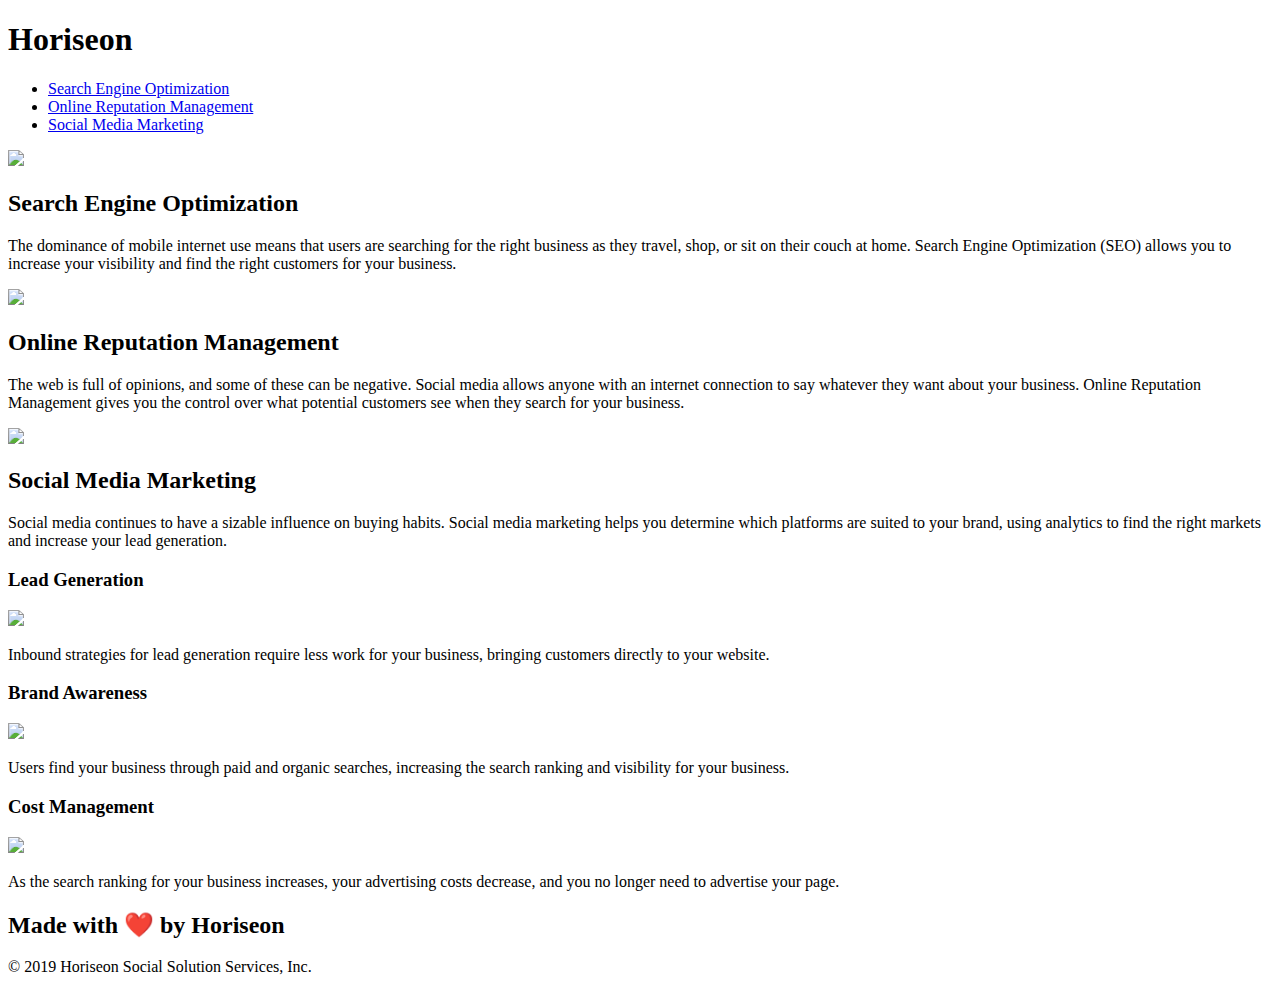
==== Develop/index.html @ ff562c95 "updated div attributes for header and footer to more approperate html attributes" ====
<!DOCTYPE html>
<html lang="en-us">

<head>
    <meta charset="UTF-8" />
    <link rel="stylesheet" href="./assets/css/style.css">
    <title>Horiseon: Digital Marketing Management</title>
</head>

<body>
    <header class="header">
        <h1>Hori<span class="seo">seo</span>n</h1>
        <section>
            <ul>
                <li>
                    <a href="#search-engine-optimization">Search Engine Optimization</a>
                </li>
                <li>
                    <a href="#online-reputation-management">Online Reputation Management</a>
                </li>
                <li>
                    <a href="#social-media-marketing">Social Media Marketing</a>
                </li>
            </ul>
        </section>
    </header>
    <div class="hero"></div>
    <div class="content">
        <div class="search-engine-optimization">
            <img src="./assets/images/search-engine-optimization.jpg" class="float-left" />
            <h2>Search Engine Optimization</h2>
            <p>
                The dominance of mobile internet use means that users are searching for the right business as they travel, shop, or sit on their couch at home. Search Engine Optimization (SEO) allows you to increase your visibility and find the right customers for your business.
            </p>
        </div>
        <div id="online-reputation-management" class="online-reputation-management">
            <img src="./assets/images/online-reputation-management.jpg" class="float-right" />
            <h2>Online Reputation Management</h2>
            <p>
                The web is full of opinions, and some of these can be negative. Social media allows anyone with an internet connection to say whatever they want about your business. Online Reputation Management gives you the control over what potential customers see when they search for your business.
            </p>
        </div>
        <div id="social-media-marketing" class="social-media-marketing">
            <img src="./assets/images/social-media-marketing.jpg" class="float-left" />
            <h2>Social Media Marketing</h2>
            <p>
                Social media continues to have a sizable influence on buying habits. Social media marketing helps you determine which platforms are suited to your brand, using analytics to find the right markets and increase your lead generation.
            </p>
        </div>
    </div>
    <div class="benefits">
        <div class="benefit-lead">
            <h3>Lead Generation</h3>
            <img src="./assets/images/lead-generation.png" />
            <p>
                Inbound strategies for lead generation require less work for your business, bringing customers directly to your website.
            </p>
        </div>
        <div class="benefit-brand">
            <h3>Brand Awareness</h3>
            <img src="./assets/images/brand-awareness.png" />
            <p>
                Users find your business through paid and organic searches, increasing the search ranking and visibility for your business.
            </p>
        </div>
        <div class="benefit-cost">
            <h3>Cost Management</h3>
            <img src="./assets/images/cost-management.png"></img>
            <p>
                As the search ranking for your business increases, your advertising costs decrease, and you no longer need to advertise your page.
            </p>
        </div>
    </div>
    <footer class="footer">
        <h2>Made with ❤️️ by Horiseon</h2>
        <p>
            &copy; 2019 Horiseon Social Solution Services, Inc.
        </p>
    </footer>
</body>

</html>
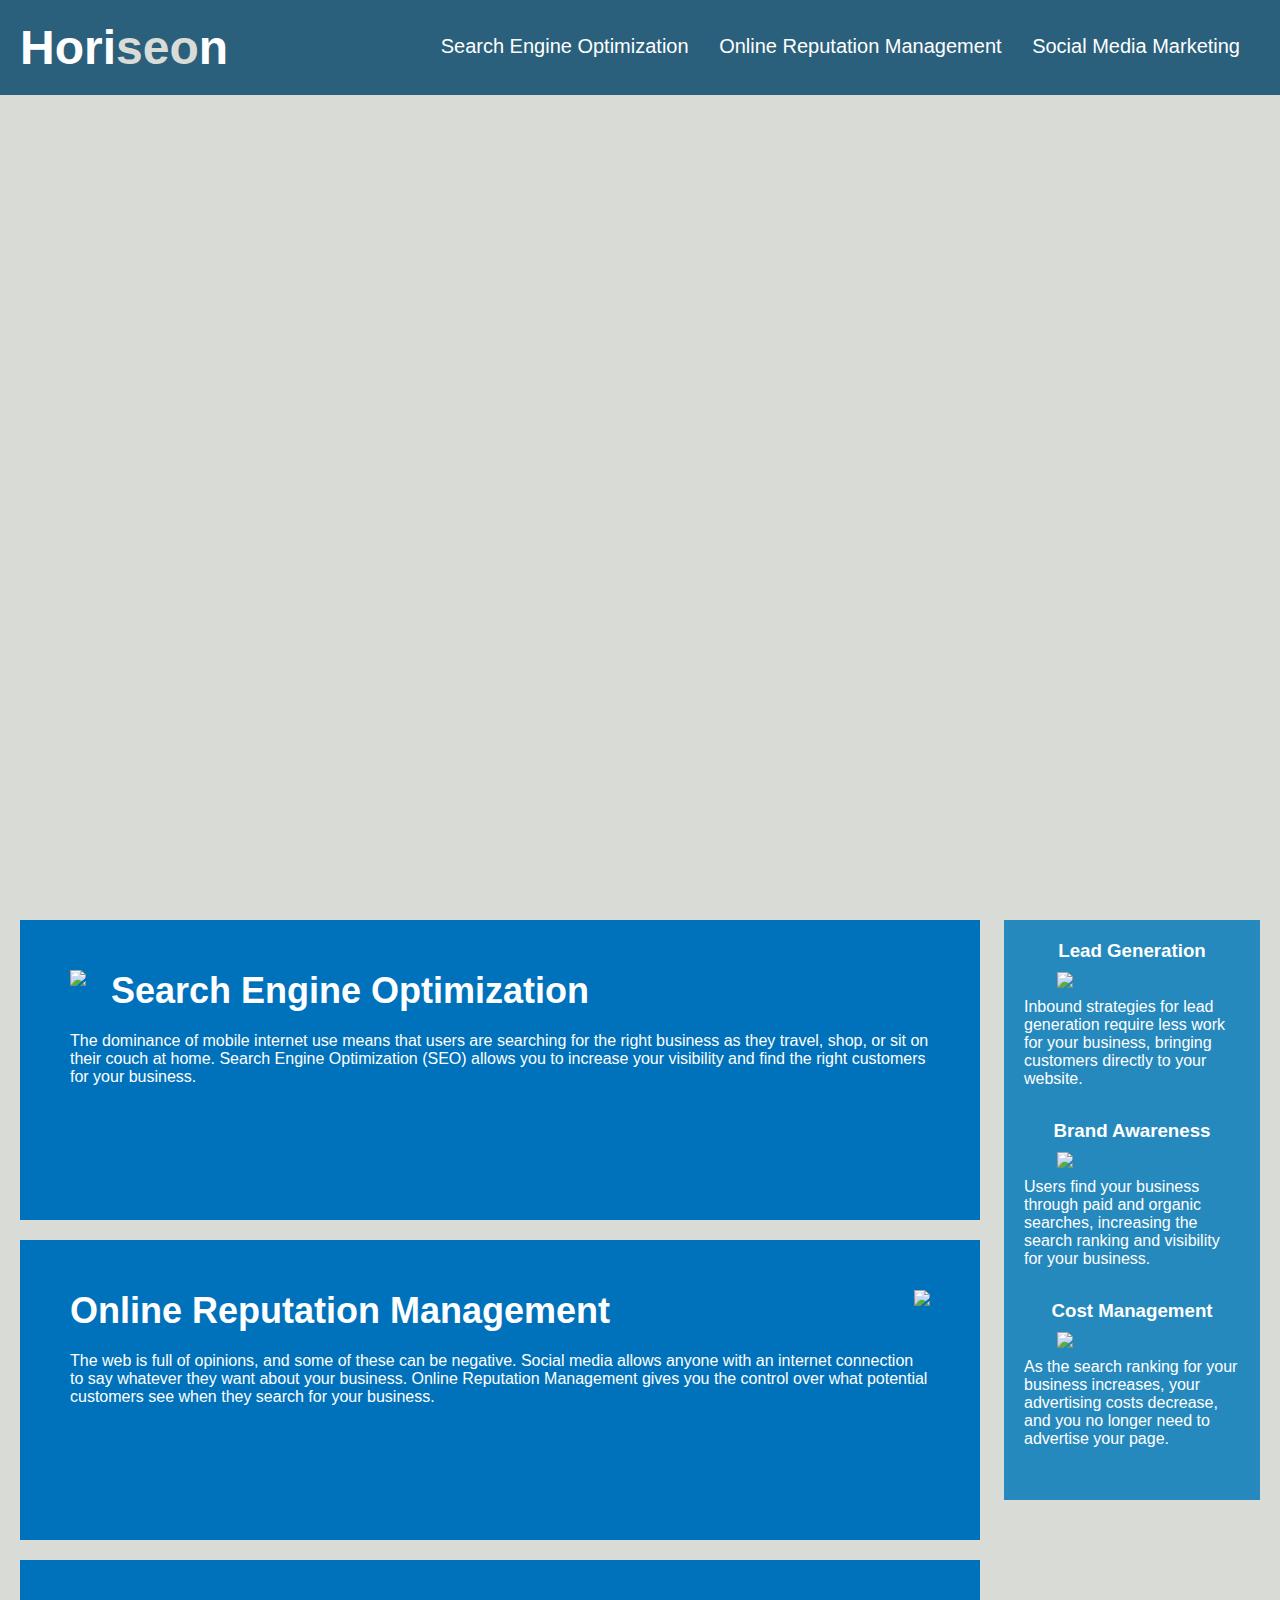
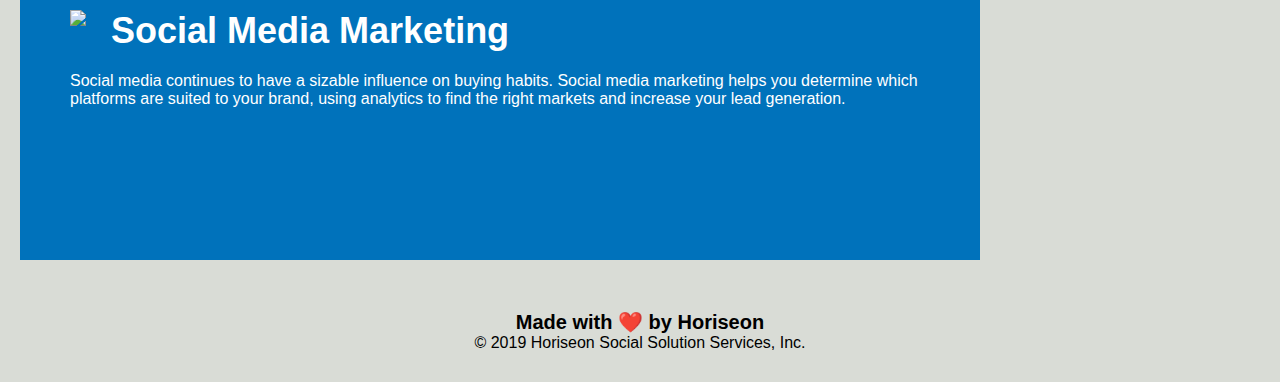
==== commit 57033f5e: "added comments to header & articles in html and css for better understanding of code" ====
--- a/Develop/index.html
+++ b/Develop/index.html
@@ -24,30 +24,30 @@
             </ul>
         </section>
     </header>
-    <div class="hero"></div>
-    <div class="content">
-        <div class="search-engine-optimization">
+    <section class="hero"></section>
+    <section class="content">
+        <article class="search-engine-optimization">
             <img src="./assets/images/search-engine-optimization.jpg" class="float-left" />
             <h2>Search Engine Optimization</h2>
             <p>
                 The dominance of mobile internet use means that users are searching for the right business as they travel, shop, or sit on their couch at home. Search Engine Optimization (SEO) allows you to increase your visibility and find the right customers for your business.
             </p>
-        </div>
-        <div id="online-reputation-management" class="online-reputation-management">
+        </article>
+        <article id="online-reputation-management" class="online-reputation-management">
             <img src="./assets/images/online-reputation-management.jpg" class="float-right" />
             <h2>Online Reputation Management</h2>
             <p>
                 The web is full of opinions, and some of these can be negative. Social media allows anyone with an internet connection to say whatever they want about your business. Online Reputation Management gives you the control over what potential customers see when they search for your business.
             </p>
-        </div>
-        <div id="social-media-marketing" class="social-media-marketing">
+        </article>
+        <article id="social-media-marketing" class="social-media-marketing">
             <img src="./assets/images/social-media-marketing.jpg" class="float-left" />
             <h2>Social Media Marketing</h2>
             <p>
                 Social media continues to have a sizable influence on buying habits. Social media marketing helps you determine which platforms are suited to your brand, using analytics to find the right markets and increase your lead generation.
             </p>
-        </div>
-    </div>
+        </article>
+    </section>
     <div class="benefits">
         <div class="benefit-lead">
             <h3>Lead Generation</h3>
--- a/Develop/assets/css/style.css
+++ b/Develop/assets/css/style.css
@@ -0,0 +1,200 @@
+* {
+    box-sizing: border-box;
+    padding: 0;
+    margin: 0;
+}
+
+body {
+    background-color: #d9dcd6;
+}
+
+.header {
+    padding: 20px;
+    font-family: 'Trebuchet MS', 'Lucida Sans Unicode', 'Lucida Grande', 'Lucida Sans', Arial, sans-serif;
+    background-color: #2a607c;
+    color: #ffffff;
+}
+
+.header h1 {
+    display: inline-block;
+    font-size: 48px;
+}
+
+.header h1 .seo {
+    color: #d9dcd6;
+}
+
+.header section {
+    padding-top: 15px;
+    margin-right: 20px;
+    float: right;
+    font-family: 'Gill Sans', 'Gill Sans MT', Calibri, 'Trebuchet MS', sans-serif;
+    font-size: 20px;
+}
+
+.header section ul {
+    list-style-type: none;
+}
+
+.header section ul li {
+    display: inline-block;
+    margin-left: 25px;
+}
+
+.header section ul li a {
+    color: #ffffff;
+    text-decoration: none;
+}
+
+p {
+    font-size: 16px;
+}
+
+.hero {
+    height: 800px;
+    width: 100%;
+    margin-bottom: 25px;
+    background-image: url("../images/digital-marketing-meeting.jpg");
+    background-size: cover;
+    background-position: center;
+}
+
+.float-left {
+    float: left;
+    margin-right: 25px;
+}
+
+.float-right {
+    float: right;
+    margin-left: 25px;
+}
+
+.content {
+    width: 75%;
+    display: inline-block;
+    margin-left: 20px;
+}
+
+.benefits {
+    margin-right: 20px;
+    padding: 20px;
+    clear: both;
+    float: right;
+    width: 20%;
+    height: 100%;
+    font-family: 'Gill Sans', 'Gill Sans MT', Calibri, 'Trebuchet MS', sans-serif;
+    background-color: #2589bd;
+}
+
+.benefit-lead {
+    margin-bottom: 32px;
+    color: #ffffff;
+}
+
+.benefit-brand {
+    margin-bottom: 32px;
+    color: #ffffff;
+}
+
+.benefit-cost {
+    margin-bottom: 32px;
+    color: #ffffff;
+}
+
+.benefit-lead h3 {
+    margin-bottom: 10px;
+    text-align: center;
+}
+
+.benefit-brand h3 {
+    margin-bottom: 10px;
+    text-align: center;
+}
+
+.benefit-cost h3 {
+    margin-bottom: 10px;
+    text-align: center;
+}
+
+.benefit-lead img {
+    display: block;
+    margin: 10px auto;
+    max-width: 150px;
+}
+
+.benefit-brand img {
+    display: block;
+    margin: 10px auto;
+    max-width: 150px;
+}
+
+.benefit-cost img {
+    display: block;
+    margin: 10px auto;
+    max-width: 150px;
+}
+
+.search-engine-optimization {
+    margin-bottom: 20px;
+    padding: 50px;
+    height: 300px;
+    font-family: 'Gill Sans', 'Gill Sans MT', Calibri, 'Trebuchet MS', sans-serif;
+    background-color: #0072bb;
+    color: #ffffff;
+}
+
+.online-reputation-management {
+    margin-bottom: 20px;
+    padding: 50px;
+    height: 300px;
+    font-family: 'Gill Sans', 'Gill Sans MT', Calibri, 'Trebuchet MS', sans-serif;
+    background-color: #0072bb;
+    color: #ffffff;
+}
+
+.social-media-marketing {
+    margin-bottom: 20px;
+    padding: 50px;
+    height: 300px;
+    font-family: 'Gill Sans', 'Gill Sans MT', Calibri, 'Trebuchet MS', sans-serif;
+    background-color: #0072bb;
+    color: #ffffff;
+}
+
+.search-engine-optimization img {
+    max-height: 200px;
+}
+
+.online-reputation-management img {
+    max-height: 200px;
+}
+
+.social-media-marketing img {
+    max-height: 200px;
+}
+
+.search-engine-optimization h2 {
+    margin-bottom: 20px;
+    font-size: 36px;
+}
+
+.online-reputation-management h2 {
+    margin-bottom: 20px;
+    font-size: 36px;
+}
+
+.social-media-marketing h2 {
+    margin-bottom: 20px;
+    font-size: 36px;
+}
+
+.footer {
+    padding: 30px;
+    clear: both;
+    font-family: 'Trebuchet MS', 'Lucida Sans Unicode', 'Lucida Grande', 'Lucida Sans', Arial, sans-serif;
+    text-align: center;
+}
+
+.footer h2 {
+    font-size: 20px;
+}
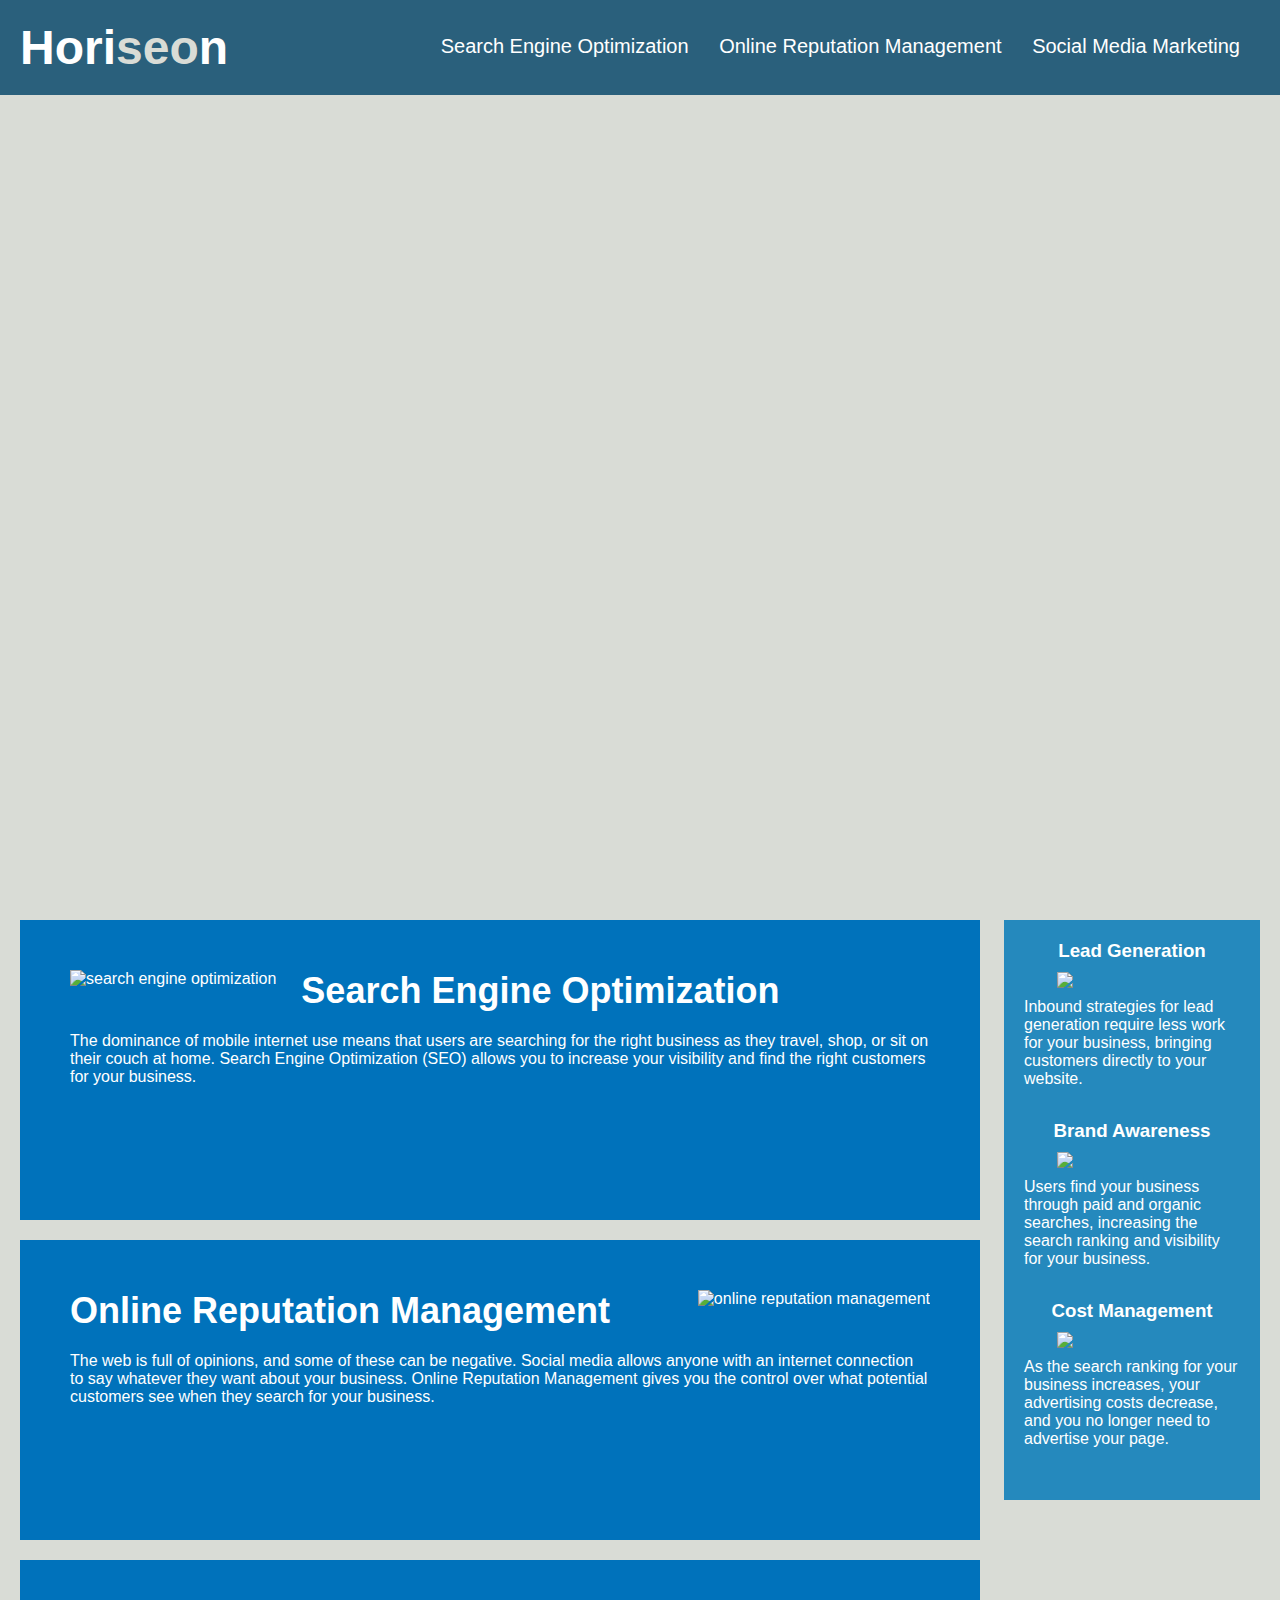
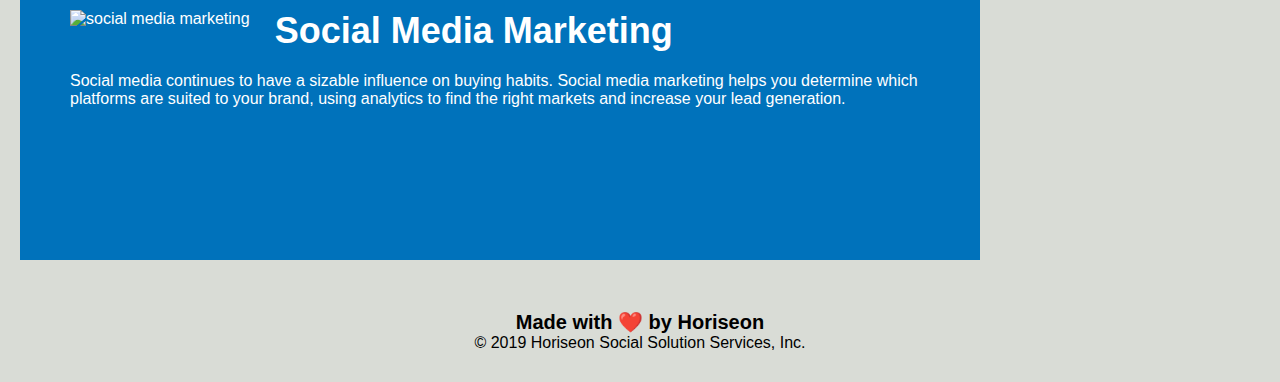
==== commit 4944a8f5: "correcting link fuctions in article #1 in html file" ====
--- a/Develop/index.html
+++ b/Develop/index.html
@@ -24,30 +24,35 @@
             </ul>
         </section>
     </header>
+
     <section class="hero"></section>
     <section class="content">
-        <article class="search-engine-optimization">
-            <img src="./assets/images/search-engine-optimization.jpg" class="float-left" />
+        <!--Article #1-Search Engine Optimization-->
+        <article id="search-engine-optimization" class="search-engine-optimization">
+            <img src="./assets/images/search-engine-optimization.jpg" alt="search engine optimization" class="float-left" />
             <h2>Search Engine Optimization</h2>
             <p>
                 The dominance of mobile internet use means that users are searching for the right business as they travel, shop, or sit on their couch at home. Search Engine Optimization (SEO) allows you to increase your visibility and find the right customers for your business.
             </p>
         </article>
+        <!--Article #2-Online Reputation Management-->
         <article id="online-reputation-management" class="online-reputation-management">
-            <img src="./assets/images/online-reputation-management.jpg" class="float-right" />
+            <img src="./assets/images/online-reputation-management.jpg" alt="online reputation management" class="float-right" />
             <h2>Online Reputation Management</h2>
             <p>
                 The web is full of opinions, and some of these can be negative. Social media allows anyone with an internet connection to say whatever they want about your business. Online Reputation Management gives you the control over what potential customers see when they search for your business.
             </p>
         </article>
+        <!--Article #3-Social Media Marketing-->
         <article id="social-media-marketing" class="social-media-marketing">
-            <img src="./assets/images/social-media-marketing.jpg" class="float-left" />
+            <img src="./assets/images/social-media-marketing.jpg" alt="social media marketing" class="float-left" />
             <h2>Social Media Marketing</h2>
             <p>
                 Social media continues to have a sizable influence on buying habits. Social media marketing helps you determine which platforms are suited to your brand, using analytics to find the right markets and increase your lead generation.
             </p>
         </article>
     </section>
+
     <div class="benefits">
         <div class="benefit-lead">
             <h3>Lead Generation</h3>
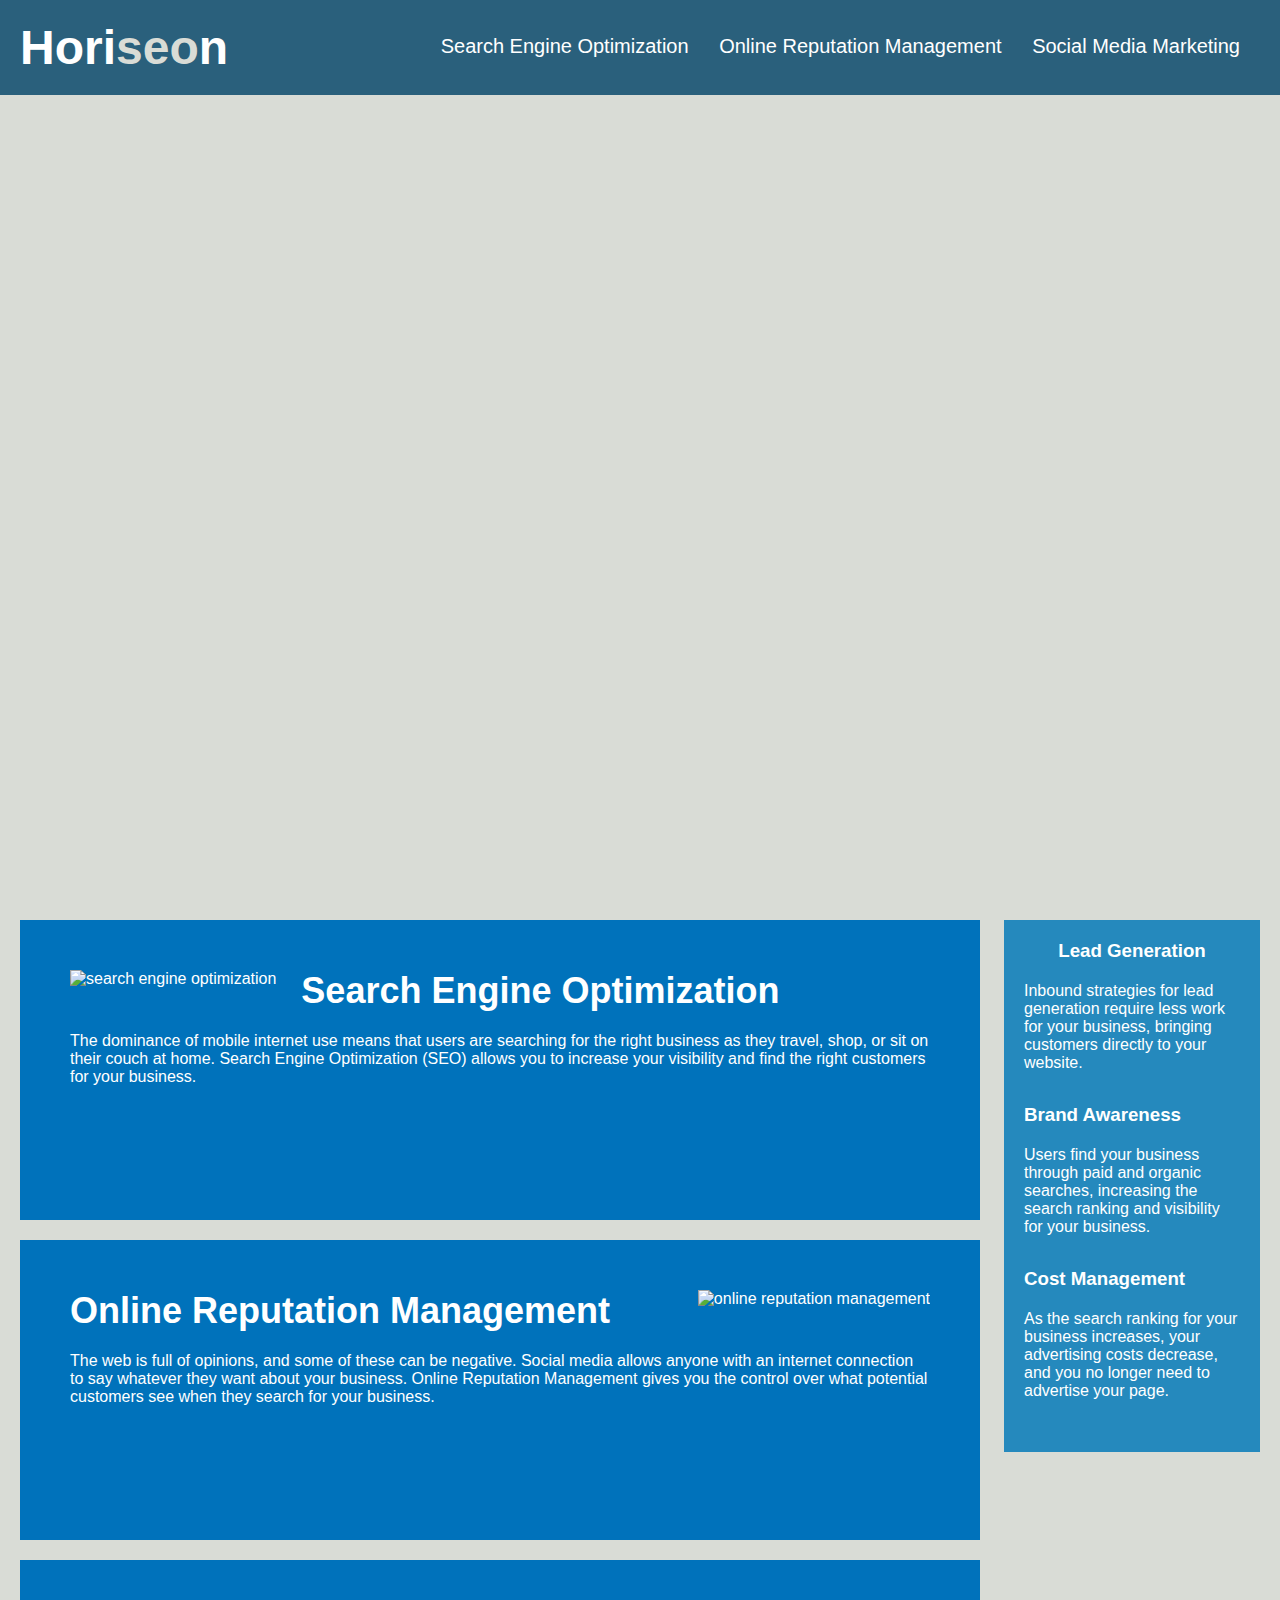
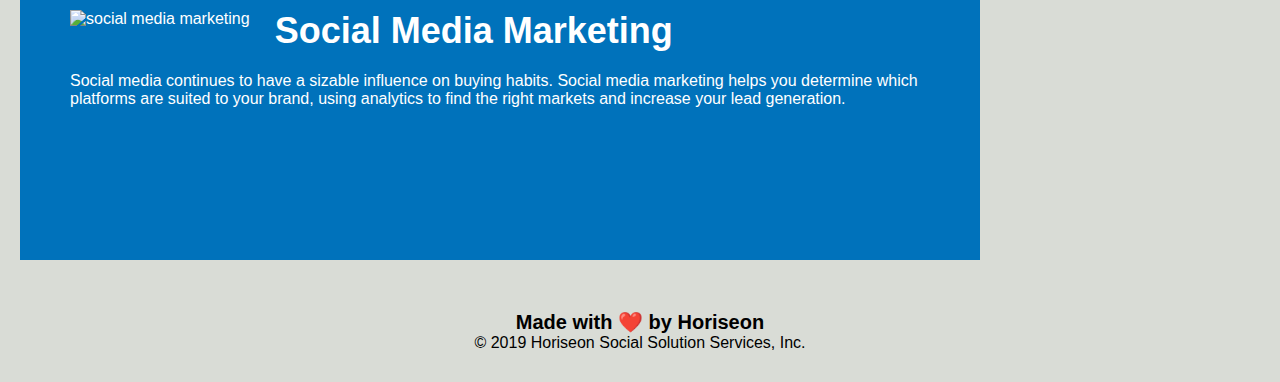
==== commit c7223555: "added comments to CSS and cleaned CSS for more clear declarations" ====
--- a/Develop/index.html
+++ b/Develop/index.html
@@ -1,6 +1,5 @@
 <!DOCTYPE html>
 <html lang="en-us">
-
 <head>
     <meta charset="UTF-8" />
     <link rel="stylesheet" href="./assets/css/style.css">
@@ -53,29 +52,30 @@
         </article>
     </section>
 
-    <div class="benefits">
-        <div class="benefit-lead">
+    <section class="benefits">
+        <article class="benefit-lead">
             <h3>Lead Generation</h3>
-            <img src="./assets/images/lead-generation.png" />
+            <img src="./assets/images/lead-generation.png" alt="" />
             <p>
                 Inbound strategies for lead generation require less work for your business, bringing customers directly to your website.
             </p>
-        </div>
-        <div class="benefit-brand">
+        </article>
+        <article class="benefit-brand">
             <h3>Brand Awareness</h3>
-            <img src="./assets/images/brand-awareness.png" />
+            <img src="./assets/images/brand-awareness.png" alt="" />
             <p>
                 Users find your business through paid and organic searches, increasing the search ranking and visibility for your business.
             </p>
-        </div>
-        <div class="benefit-cost">
+        </article>
+        <article class="benefit-cost">
             <h3>Cost Management</h3>
-            <img src="./assets/images/cost-management.png"></img>
+            <img src="./assets/images/cost-management.png" alt="" />
             <p>
                 As the search ranking for your business increases, your advertising costs decrease, and you no longer need to advertise your page.
             </p>
-        </div>
-    </div>
+        </article>
+    </section>
+
     <footer class="footer">
         <h2>Made with ❤️️ by Horiseon</h2>
         <p>
@@ -83,5 +83,4 @@
         </p>
     </footer>
 </body>
-
 </html>
--- a/Develop/assets/css/style.css
+++ b/Develop/assets/css/style.css
@@ -8,6 +8,7 @@
     background-color: #d9dcd6;
 }
 
+/*header begins*/
 .header {
     padding: 20px;
     font-family: 'Trebuchet MS', 'Lucida Sans Unicode', 'Lucida Grande', 'Lucida Sans', Arial, sans-serif;
@@ -15,6 +16,7 @@
     color: #ffffff;
 }
 
+/*header color and size attributes starts*/
 .header h1 {
     display: inline-block;
     font-size: 48px;
@@ -23,6 +25,7 @@
 .header h1 .seo {
     color: #d9dcd6;
 }
+/*header color and size attributes ends*/
 
 .header section {
     padding-top: 15px;
@@ -45,11 +48,13 @@
     color: #ffffff;
     text-decoration: none;
 }
+/*header ends*/
 
+/*all text other than headers will use this font size*/
 p {
     font-size: 16px;
 }
-
+/*hero style starts*/
 .hero {
     height: 800px;
     width: 100%;
@@ -58,7 +63,9 @@
     background-size: cover;
     background-position: center;
 }
+/*hero style ends*/
 
+/*header link attributes starts*/
 .float-left {
     float: left;
     margin-right: 25px;
@@ -74,7 +81,9 @@
     display: inline-block;
     margin-left: 20px;
 }
+/*header link attributes ends*/
 
+/*benefits begins*/
 .benefits {
     margin-right: 20px;
     padding: 20px;
@@ -86,72 +95,34 @@
     background-color: #2589bd;
 }
 
-.benefit-lead {
-    margin-bottom: 32px;
-    color: #ffffff;
-}
-
-.benefit-brand {
-    margin-bottom: 32px;
-    color: #ffffff;
-}
-
+/*deleted and updated benefit-lead, benefit-brand, benefit-cost for more clear declarations*/
+.benefit-lead,
+.benefit-brand,
 .benefit-cost {
     margin-bottom: 32px;
     color: #ffffff;
 }
 
-.benefit-lead h3 {
+/*deleted and updated benefits h3 classes for more clean declarations*/
+.benefit-lead h3,
+.benefits-brand h3,
+.benefits-cost h3 {
     margin-bottom: 10px;
     text-align: center;
 }
 
-.benefit-brand h3 {
-    margin-bottom: 10px;
-    text-align: center;
-}
-
-.benefit-cost h3 {
-    margin-bottom: 10px;
-    text-align: center;
-}
-
-.benefit-lead img {
-    display: block;
-    margin: 10px auto;
-    max-width: 150px;
-}
-
-.benefit-brand img {
-    display: block;
-    margin: 10px auto;
-    max-width: 150px;
-}
-
+/*deleted and updated benefits img classes for more clean delcarations*/
+.benefit-lead img,
+.benefit-brand img,
 .benefit-cost img {
     display: block;
     margin: 10px auto;
     max-width: 150px;
 }
 
-.search-engine-optimization {
-    margin-bottom: 20px;
-    padding: 50px;
-    height: 300px;
-    font-family: 'Gill Sans', 'Gill Sans MT', Calibri, 'Trebuchet MS', sans-serif;
-    background-color: #0072bb;
-    color: #ffffff;
-}
-
-.online-reputation-management {
-    margin-bottom: 20px;
-    padding: 50px;
-    height: 300px;
-    font-family: 'Gill Sans', 'Gill Sans MT', Calibri, 'Trebuchet MS', sans-serif;
-    background-color: #0072bb;
-    color: #ffffff;
-}
-
+/*deleted and updated seach engine optimization(SEO), online reputation management(ORM), social media marketing(SMM) classes for more clean delcarations*/
+.search-engine-optimization,
+.online-reputation-management,
 .social-media-marketing {
     margin-bottom: 20px;
     padding: 50px;
@@ -161,33 +132,23 @@
     color: #ffffff;
 }
 
-.search-engine-optimization img {
-    max-height: 200px;
-}
-
-.online-reputation-management img {
-    max-height: 200px;
-}
-
+/*deleted and upated SEO, ORM, SMM img classes for more clean declarations*/
+.search-engine-optimization img,
+.online-reputation-management img,
 .social-media-marketing img {
     max-height: 200px;
 }
 
-.search-engine-optimization h2 {
-    margin-bottom: 20px;
-    font-size: 36px;
-}
-
-.online-reputation-management h2 {
-    margin-bottom: 20px;
-    font-size: 36px;
-}
-
+/*deleted and updated SEO, ORM, SMM h2 classes for more clean declarations*/
+.search-engine-optimization h2,
+.online-reputation-management h2,
 .social-media-marketing h2 {
     margin-bottom: 20px;
     font-size: 36px;
 }
+/*benefits end*/
 
+/*footer start*/
 .footer {
     padding: 30px;
     clear: both;
@@ -198,3 +159,4 @@
 .footer h2 {
     font-size: 20px;
 }
+/*footer end*/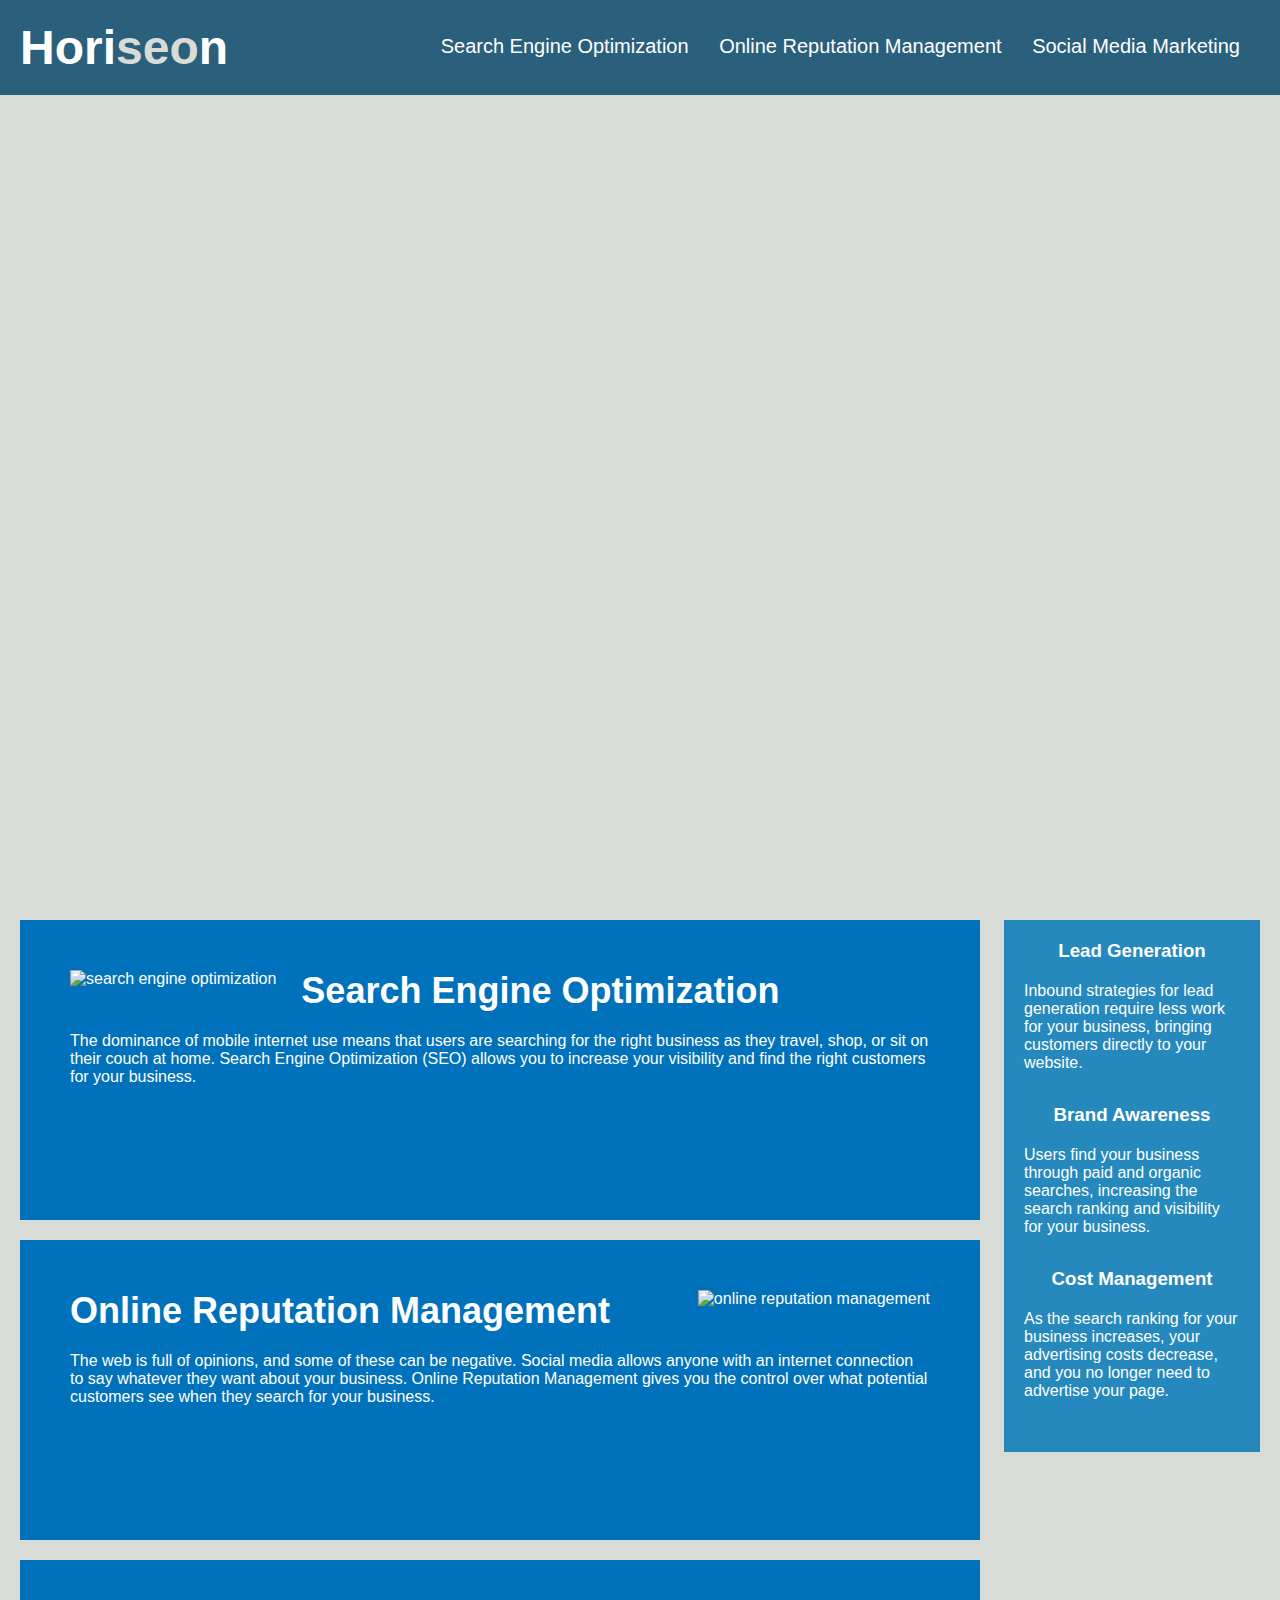
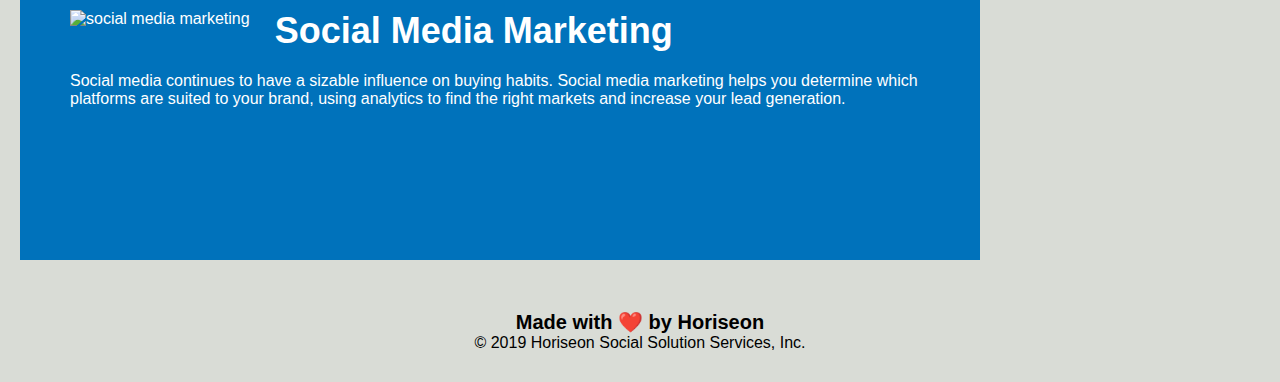
==== commit 17c9dca5: "updated benefits classes in html and css, added more comments to html" ====
--- a/Develop/index.html
+++ b/Develop/index.html
@@ -7,6 +7,7 @@
 </head>
 
 <body>
+    <!--header starts-->
     <header class="header">
         <h1>Hori<span class="seo">seo</span>n</h1>
         <section>
@@ -23,11 +24,13 @@
             </ul>
         </section>
     </header>
+    <!--header ends-->
 
     <section class="hero"></section>
+
     <section class="content">
         <!--Article #1-Search Engine Optimization-->
-        <article id="search-engine-optimization" class="search-engine-optimization">
+        <article id="search-engine-optimization" class="search">
             <img src="./assets/images/search-engine-optimization.jpg" alt="search engine optimization" class="float-left" />
             <h2>Search Engine Optimization</h2>
             <p>
@@ -35,7 +38,7 @@
             </p>
         </article>
         <!--Article #2-Online Reputation Management-->
-        <article id="online-reputation-management" class="online-reputation-management">
+        <article id="online-reputation-management" class="online">
             <img src="./assets/images/online-reputation-management.jpg" alt="online reputation management" class="float-right" />
             <h2>Online Reputation Management</h2>
             <p>
@@ -43,7 +46,7 @@
             </p>
         </article>
         <!--Article #3-Social Media Marketing-->
-        <article id="social-media-marketing" class="social-media-marketing">
+        <article id="social-media-marketing" class="social">
             <img src="./assets/images/social-media-marketing.jpg" alt="social media marketing" class="float-left" />
             <h2>Social Media Marketing</h2>
             <p>
@@ -52,22 +55,23 @@
         </article>
     </section>
 
+    <!--benefits start-->
     <section class="benefits">
-        <article class="benefit-lead">
+        <article class="lead">
             <h3>Lead Generation</h3>
             <img src="./assets/images/lead-generation.png" alt="" />
             <p>
                 Inbound strategies for lead generation require less work for your business, bringing customers directly to your website.
             </p>
         </article>
-        <article class="benefit-brand">
+        <article class="brand">
             <h3>Brand Awareness</h3>
             <img src="./assets/images/brand-awareness.png" alt="" />
             <p>
                 Users find your business through paid and organic searches, increasing the search ranking and visibility for your business.
             </p>
         </article>
-        <article class="benefit-cost">
+        <article class="cost">
             <h3>Cost Management</h3>
             <img src="./assets/images/cost-management.png" alt="" />
             <p>
@@ -75,12 +79,15 @@
             </p>
         </article>
     </section>
+    <!--benefits ends-->
 
+    <!--footer begins-->
     <footer class="footer">
         <h2>Made with ❤️️ by Horiseon</h2>
         <p>
             &copy; 2019 Horiseon Social Solution Services, Inc.
         </p>
     </footer>
+    <!--footer ends-->
 </body>
 </html>
--- a/Develop/assets/css/style.css
+++ b/Develop/assets/css/style.css
@@ -96,34 +96,34 @@
 }
 
 /*deleted and updated benefit-lead, benefit-brand, benefit-cost for more clear declarations*/
-.benefit-lead,
-.benefit-brand,
-.benefit-cost {
+.lead,
+.brand,
+.cost {
     margin-bottom: 32px;
     color: #ffffff;
 }
 
 /*deleted and updated benefits h3 classes for more clean declarations*/
-.benefit-lead h3,
-.benefits-brand h3,
-.benefits-cost h3 {
+.lead h3,
+.brand h3,
+.cost h3 {
     margin-bottom: 10px;
     text-align: center;
 }
 
 /*deleted and updated benefits img classes for more clean delcarations*/
-.benefit-lead img,
-.benefit-brand img,
-.benefit-cost img {
+.lead img,
+.brand img,
+.cost img {
     display: block;
     margin: 10px auto;
     max-width: 150px;
 }
 
-/*deleted and updated seach engine optimization(SEO), online reputation management(ORM), social media marketing(SMM) classes for more clean delcarations*/
-.search-engine-optimization,
-.online-reputation-management,
-.social-media-marketing {
+/*deleted and updated seach, online, social classes for more clean delcarations*/
+.search,
+.online,
+.social {
     margin-bottom: 20px;
     padding: 50px;
     height: 300px;
@@ -132,17 +132,17 @@
     color: #ffffff;
 }
 
-/*deleted and upated SEO, ORM, SMM img classes for more clean declarations*/
-.search-engine-optimization img,
-.online-reputation-management img,
-.social-media-marketing img {
+/*deleted and upated search, online, social img classes for more clean declarations*/
+.search img,
+.online img,
+.social img {
     max-height: 200px;
 }
 
-/*deleted and updated SEO, ORM, SMM h2 classes for more clean declarations*/
-.search-engine-optimization h2,
-.online-reputation-management h2,
-.social-media-marketing h2 {
+/*deleted and updated search, online, social h2 classes for more clean declarations*/
+.search h2,
+.online h2,
+.social h2 {
     margin-bottom: 20px;
     font-size: 36px;
 }
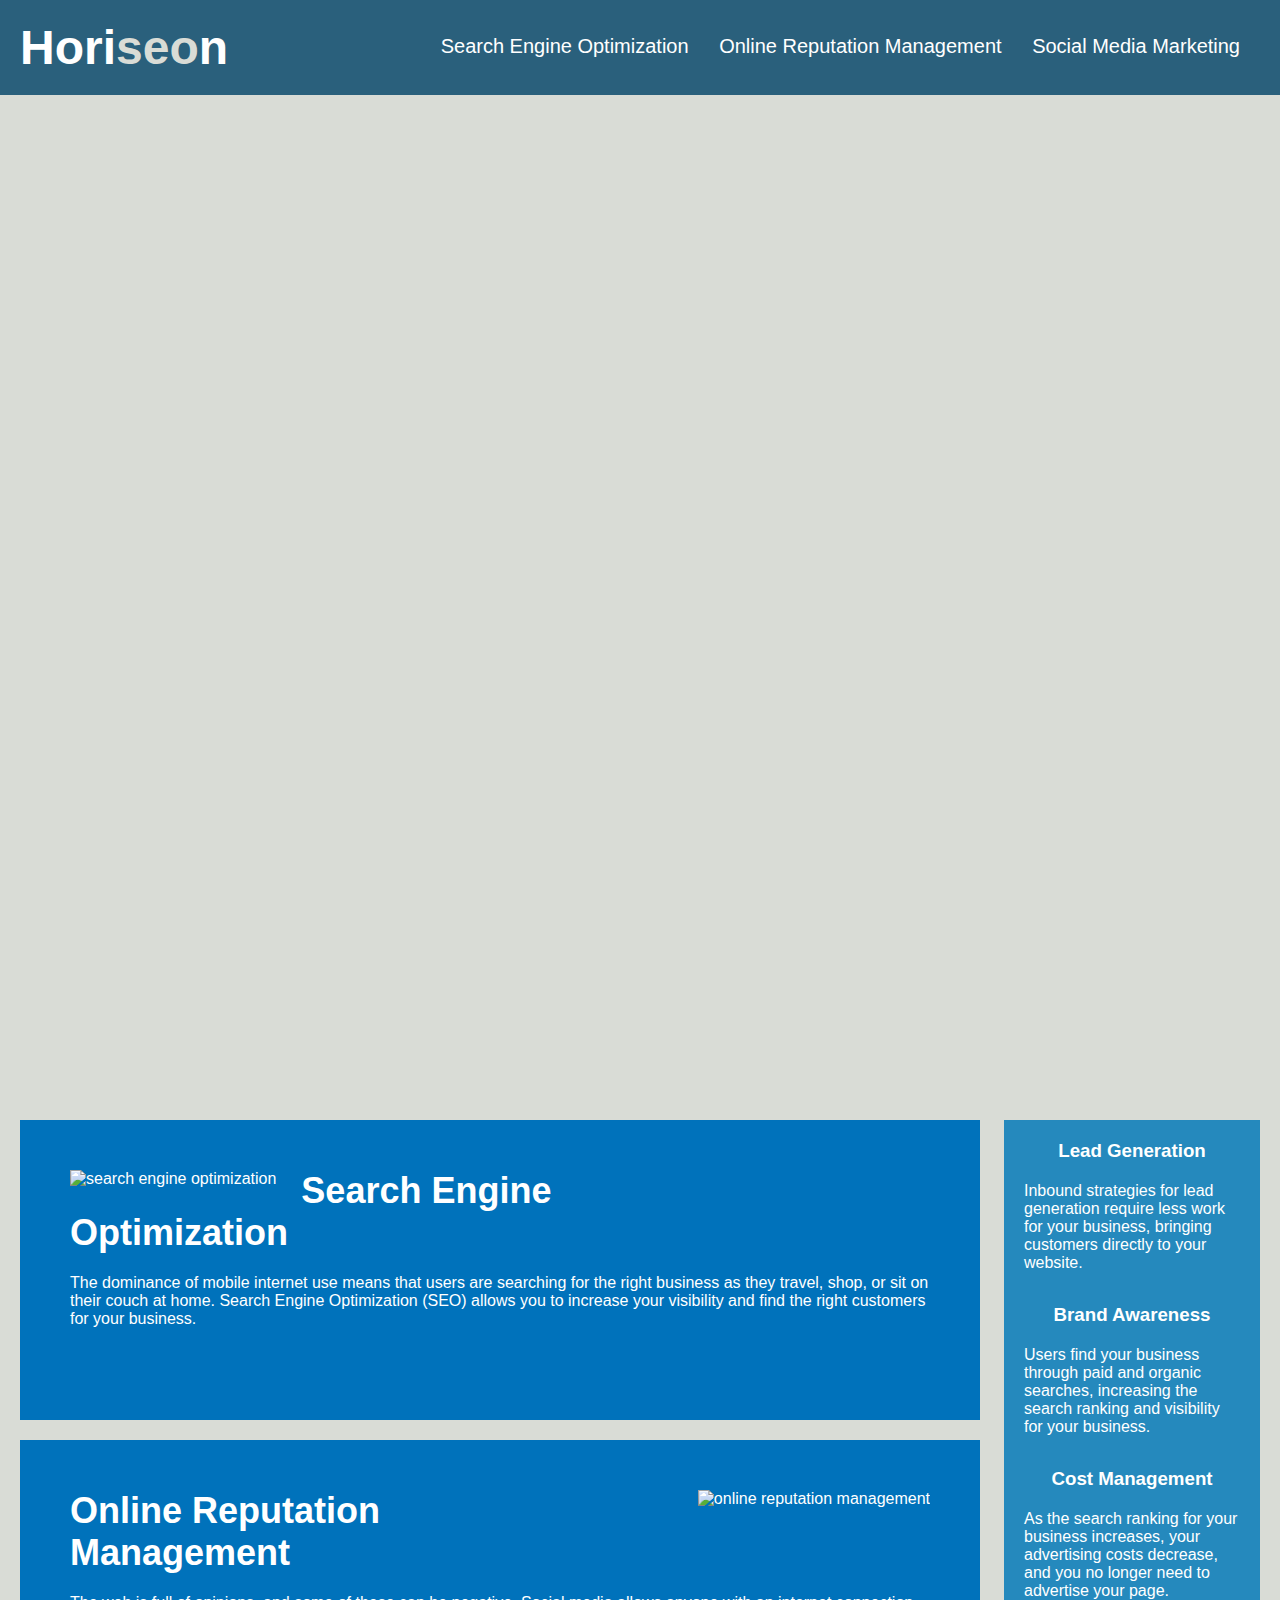
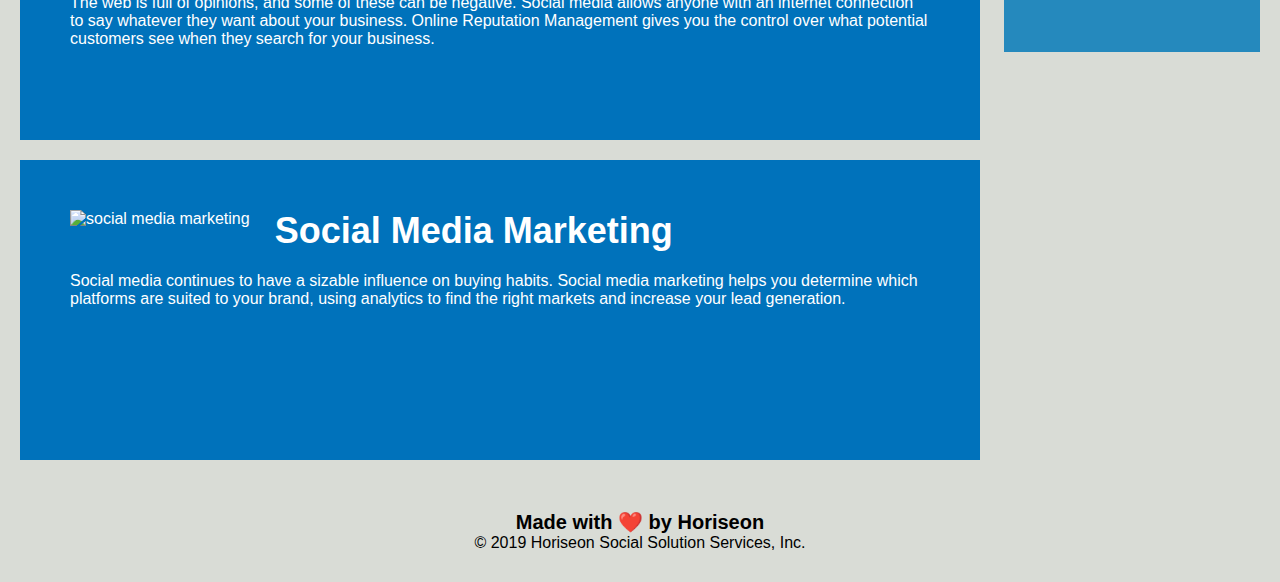
==== commit 95d39a06: "correcting indentation" ====
--- a/Develop/index.html
+++ b/Develop/index.html
@@ -1,93 +1,93 @@
 <!DOCTYPE html>
-<html lang="en-us">
-<head>
-    <meta charset="UTF-8" />
-    <link rel="stylesheet" href="./assets/css/style.css">
-    <title>Horiseon: Digital Marketing Management</title>
-</head>
+    <html lang="en-us">
+        <head>
+            <meta charset="UTF-8" />
+            <link rel="stylesheet" href="./assets/css/style.css">
+            <title>Horiseon: Digital Marketing Management</title>
+        </head>
 
-<body>
-    <!--header starts-->
-    <header class="header">
-        <h1>Hori<span class="seo">seo</span>n</h1>
-        <section>
-            <ul>
-                <li>
-                    <a href="#search-engine-optimization">Search Engine Optimization</a>
-                </li>
-                <li>
-                    <a href="#online-reputation-management">Online Reputation Management</a>
-                </li>
-                <li>
-                    <a href="#social-media-marketing">Social Media Marketing</a>
-                </li>
-            </ul>
-        </section>
-    </header>
-    <!--header ends-->
+        <body>
+            <!--header starts-->
+            <header class="header">
+                <h1>Hori<span class="seo">seo</span>n</h1>
+                <section>
+                    <ul>
+                        <li>
+                            <a href="#search-engine-optimization">Search Engine Optimization</a>
+                        </li>
+                        <li>
+                            <a href="#online-reputation-management">Online Reputation Management</a>
+                        </li>
+                        <li>
+                            <a href="#social-media-marketing">Social Media Marketing</a>
+                        </li>
+                    </ul>
+                </section>
+            </header>
+            <!--header ends-->
 
-    <section class="hero"></section>
+            <section class="hero"></section>
 
-    <section class="content">
-        <!--Article #1-Search Engine Optimization-->
-        <article id="search-engine-optimization" class="search">
-            <img src="./assets/images/search-engine-optimization.jpg" alt="search engine optimization" class="float-left" />
-            <h2>Search Engine Optimization</h2>
-            <p>
-                The dominance of mobile internet use means that users are searching for the right business as they travel, shop, or sit on their couch at home. Search Engine Optimization (SEO) allows you to increase your visibility and find the right customers for your business.
-            </p>
-        </article>
-        <!--Article #2-Online Reputation Management-->
-        <article id="online-reputation-management" class="online">
-            <img src="./assets/images/online-reputation-management.jpg" alt="online reputation management" class="float-right" />
-            <h2>Online Reputation Management</h2>
-            <p>
-                The web is full of opinions, and some of these can be negative. Social media allows anyone with an internet connection to say whatever they want about your business. Online Reputation Management gives you the control over what potential customers see when they search for your business.
-            </p>
-        </article>
-        <!--Article #3-Social Media Marketing-->
-        <article id="social-media-marketing" class="social">
-            <img src="./assets/images/social-media-marketing.jpg" alt="social media marketing" class="float-left" />
-            <h2>Social Media Marketing</h2>
-            <p>
-                Social media continues to have a sizable influence on buying habits. Social media marketing helps you determine which platforms are suited to your brand, using analytics to find the right markets and increase your lead generation.
-            </p>
-        </article>
-    </section>
+            <section class="content">
+                <!--Article #1-Search Engine Optimization-->
+                <article id="search-engine-optimization" class="search">
+                    <img src="./assets/images/search-engine-optimization.jpg" alt="search engine optimization" class="float-left" />
+                    <h2>Search Engine<br />Optimization</h2>
+                    <p>
+                        The dominance of mobile internet use means that users are searching for the right business as they travel, shop, or sit on their couch at home. Search Engine Optimization (SEO) allows you to increase your visibility and find the right customers for your business.
+                    </p>
+                </article>
+                <!--Article #2-Online Reputation Management-->
+                <article id="online-reputation-management" class="online">
+                    <img src="./assets/images/online-reputation-management.jpg" alt="online reputation management" class="float-right" />
+                    <h2>Online Reputation<br />Management</h2>
+                    <p>
+                        The web is full of opinions, and some of these can be negative. Social media allows anyone with an internet connection to say whatever they want about your business. Online Reputation Management gives you the control over what potential customers see when they search for your business.
+                    </p>
+                </article>
+                <!--Article #3-Social Media Marketing-->
+                <article id="social-media-marketing" class="social">
+                    <img src="./assets/images/social-media-marketing.jpg" alt="social media marketing" class="float-left" />
+                    <h2>Social Media Marketing</h2>
+                    <p>
+                        Social media continues to have a sizable influence on buying habits. Social media marketing helps you determine which platforms are suited to your brand, using analytics to find the right markets and increase your lead generation.
+                    </p>
+                </article>
+            </section>
 
-    <!--benefits start-->
-    <section class="benefits">
-        <article class="lead">
-            <h3>Lead Generation</h3>
-            <img src="./assets/images/lead-generation.png" alt="" />
-            <p>
-                Inbound strategies for lead generation require less work for your business, bringing customers directly to your website.
-            </p>
-        </article>
-        <article class="brand">
-            <h3>Brand Awareness</h3>
-            <img src="./assets/images/brand-awareness.png" alt="" />
-            <p>
-                Users find your business through paid and organic searches, increasing the search ranking and visibility for your business.
-            </p>
-        </article>
-        <article class="cost">
-            <h3>Cost Management</h3>
-            <img src="./assets/images/cost-management.png" alt="" />
-            <p>
-                As the search ranking for your business increases, your advertising costs decrease, and you no longer need to advertise your page.
-            </p>
-        </article>
-    </section>
-    <!--benefits ends-->
+            <!--benefits start-->
+            <section class="benefits">
+                <article class="lead">
+                    <h3>Lead Generation</h3>
+                    <img src="./assets/images/lead-generation.png" alt="" />
+                    <p>
+                        Inbound strategies for lead generation require less work for your business, bringing customers directly to your website.
+                    </p>
+                </article>
+                <article class="brand">
+                    <h3>Brand Awareness</h3>
+                    <img src="./assets/images/brand-awareness.png" alt="" />
+                    <p>
+                        Users find your business through paid and organic searches, increasing the search ranking and visibility for your business.
+                    </p>
+                </article>
+                <article class="cost">
+                    <h3>Cost Management</h3>
+                    <img src="./assets/images/cost-management.png" alt="" />
+                    <p>
+                        As the search ranking for your business increases, your advertising costs decrease, and you no longer need to advertise your page.
+                    </p>
+                </article>
+            </section>
+            <!--benefits ends-->
 
-    <!--footer begins-->
-    <footer class="footer">
-        <h2>Made with ❤️️ by Horiseon</h2>
-        <p>
-            &copy; 2019 Horiseon Social Solution Services, Inc.
-        </p>
-    </footer>
-    <!--footer ends-->
-</body>
-</html>
+            <!--footer begins-->
+            <footer class="footer">
+                <h2>Made with ❤️️ by Horiseon</h2>
+                <p>
+                    &copy; 2019 Horiseon Social Solution Services, Inc.
+                </p>
+            </footer>
+            <!--footer ends-->
+        </body>
+    </html>--- a/Develop/assets/css/style.css
+++ b/Develop/assets/css/style.css
@@ -56,7 +56,7 @@
 }
 /*hero style starts*/
 .hero {
-    height: 800px;
+    height: 1000px;
     width: 100%;
     margin-bottom: 25px;
     background-image: url("../images/digital-marketing-meeting.jpg");
